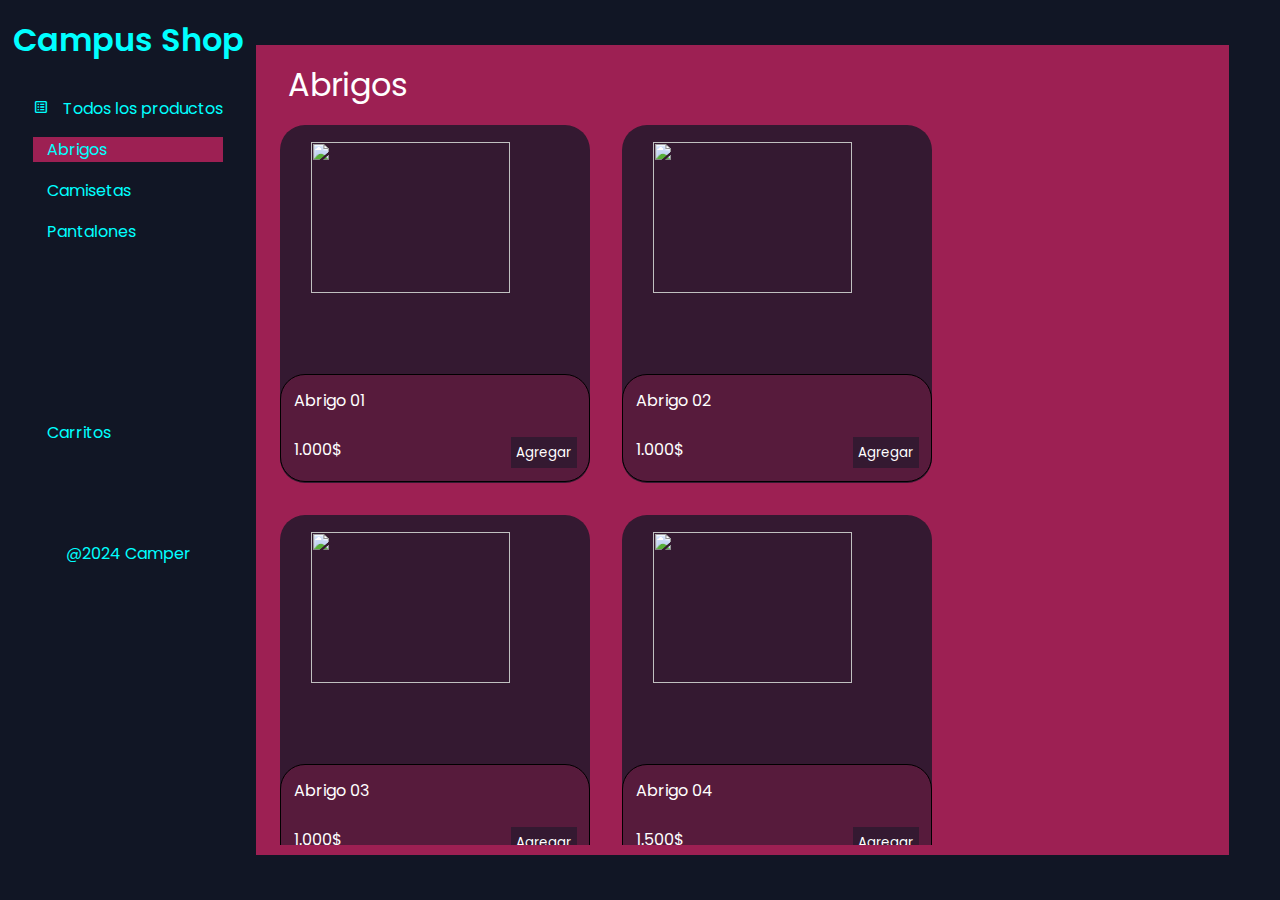
==== views/abrigos.html @ bcda5f28 "feat: :sparkles: The first 4 HTML files have been implemented." ====
<!DOCTYPE html>
<html lang="en">

<head>
    <meta charset="UTF-8">
    <meta name="viewport" content="width=device-width, initial-scale=1.0">
    <title>Proyecto Web</title>
    <script src="js/app.js" type="module" defer></script>
    <link rel="shortcut icon" href="image" type="image/png">
    <link href='https://unpkg.com/boxicons@2.1.4/css/boxicons.min.css' rel='stylesheet'>
    <link rel="stylesheet" href="https://cdnjs.cloudflare.com/ajax/libs/font-awesome/6.5.1/css/all.min.css"
        integrity="sha512-DTOQO9RWCH3ppGqcWaEA1BIZOC6xxalwEsw9c2QQeAIftl+Vegovlnee1c9QX4TctnWMn13TZye+giMm8e2LwA=="
        crossorigin="anonymous" referrerpolicy="no-referrer" />
    <link rel="stylesheet" href="../css/style.css">

</head>

<body>
    <nav class="menu">
        <p class="title">Campus Shop</p>
        <ul>
            <li ><a href="../index.html"><i class='bx bx-spreadsheet'></i>Todos los productos</a></li>
            <li class="abrigos__selector"><a href="#"><i class="fa-solid fa-vest-patches"></i>Abrigos</a></li>
            <li><a href="camisetas.html"><i class="fa-solid fa-shirt"></i>Camisetas</a></li>
            <li><a href="pantalones.html"><i class="fa-solid fa-asterisk"></i>Pantalones</a></li>
            <li class="car"><a href="carrito.html"><i class="fa-solid fa-cart-plus"></i>Carritos</a></li>
        </ul>
        <p class="menu__footer">@2024 Camper</p>
    </nav>
    <section class="container">
        <p class="title">Abrigos</p>
        <div class="cards__container">
            <div class="card">
                <img src=https://http2.mlstatic.com/D_NQ_NP_2X_787280-MCO51843885132_102022-F.webp alt="">
                <div class="content__card">
                    <p>Abrigo 01</p>
                    <div class="purchase">
                        <p class="price">1.000$</p>
                        <button>Agregar</button>
                    </div>
                </div>
            </div>
            <div class="card">
                <img src=https://http2.mlstatic.com/D_NQ_NP_2X_904140-MCO51843801912_102022-F.webp alt="">
                <div class="content__card">
                    <p>Abrigo 02</p>
                    <div class="purchase">
                        <p class="price">1.000$</p>
                        <button>Agregar</button>
                    </div>
                </div>
            </div>
            <div class="card">
                <img src=https://http2.mlstatic.com/D_NQ_NP_2X_930447-MCO71410142210_092023-F.webp alt="">
                <div class="content__card">
                    <p>Abrigo 03</p>
                    <div class="purchase">
                        <p class="price">1.000$</p>
                        <button>Agregar</button>
                    </div>
                </div>
            </div>
            <div class="card">
                <img src=https://http2.mlstatic.com/D_NQ_NP_2X_712593-MCO41606376126_052020-F.webp alt="">
                <div class="content__card">
                    <p>Abrigo 04</p>
                    <div class="purchase">
                        <p class="price">1.500$</p>
                        <button>Agregar</button>
                    </div>
                </div>
            </div>
            <div class="card">
                <img src=https://http2.mlstatic.com/D_NQ_NP_2X_829630-MCO31080337339_062019-F.webp" alt="">
                <div class="content__card">
                    <p>Abrigo 05</p>
                    <div class="purchase">
                        <p class="price">1.800$</p>
                        <button>Agregar</button>
                    </div>
                </div>
            </div>
    </section>

</body>

</html>
---- css/style.css ----
@import url(variables.css);

* {
    margin: 0;
    padding: 0;
    box-sizing: border-box;
    font-family: "Poppins", sans-serif;
}

body {
    display: grid;
    grid-template-columns: 20vw 80vw;
    grid-template-rows: 1fr;
    background: var(--color-primary);

}

/*****MENU*****/
.menu {
    padding: 1em 0;
    width: 100%;
    height: 95vh;
    display: flex;
    flex-direction: column;
    justify-content: flex-start;
    align-items: center;
    gap: 1em;
    color: var(--color-font);

}

.menu ul {
    padding-top: 1em;
    display: flex;
    flex-direction: column;
    gap: 1em;
    list-style: none;
}

.menu ul li i {
    margin-right: .9em;
}

.menu ul li i,
a {
    color: var(--color-font);
    text-decoration: none;
    gap: .5em;
}

.menu .title {
    font-size: 2em;
    font-weight: 600;
}

.car {
    margin-top: 10em;
}

.menu__footer {
    margin-top: 5em;
}

.container {
    display: flex;
    flex-direction: column;
    width: 95%;
    height: 90vh;
    background: var(--color-quinary);
    margin-top: 5vh;
    gap: 1em;
    color: var(--color-font2);

}

.container .title {
    font-size: 2em;
    padding-left: 1em;
    padding-top: .5em;
}

.container .cards__container {
    /* background: green; */
    display: flex;
    flex-flow: row wrap;
    overflow-y: scroll;
    align-items: center;
    gap: 2em;
    height: 80vh;
    width: 100%;
    padding-left: 2.5%;
    padding-right: 2.5%;
    /* padding: 1em 2em; */

}

.container .cards__container .card {
    background: var(--color-secundary);
    width: 310px;
    height: 22.375em;
    display: flex;
    flex-direction: column;
    justify-content: center;
    align-items: center;
    border-radius: 25px;
}

.container .cards__container .card img {
    width: 80%;
    height: 65%;
    object-fit: contain;
    margin-top: 5%;
}

.container .cards__container .card .content__card {
    border: 1px solid black;
    width: 100%;
    height: 30%;
    border-radius: 25px;
    padding: .8em;
    background: var(--color-ternary);
}

.container .cards__container .card .content__card .purchase {
    display: flex;
    margin-top: 1.5em;
    flex-direction: row;
    justify-content: space-between;
}

.container .cards__container .card .content__card .purchase button {
    background: var(--color-secundary);
    border: none;
    color: var(--color-font2);
    padding: .4em;
}

.container .cards__container .card .content__card .purchase button:hover {
    color: var(--color-font);
}
.all__selector{
    background:var(--color-quinary);
    color: var(--color-font2);
}
.abrigos__selector{
    background:var(--color-quinary);
    color: var(--color-font2);
}
.camisas__selector{
    background:var(--color-quinary);
    color: var(--color-font2);
}
.pantalones__selector{
    background:var(--color-quinary);
    color: var(--color-font2);
}
.abrigos__selector{
    background:var(--color-quinary);
    color: var(--color-font2);
}
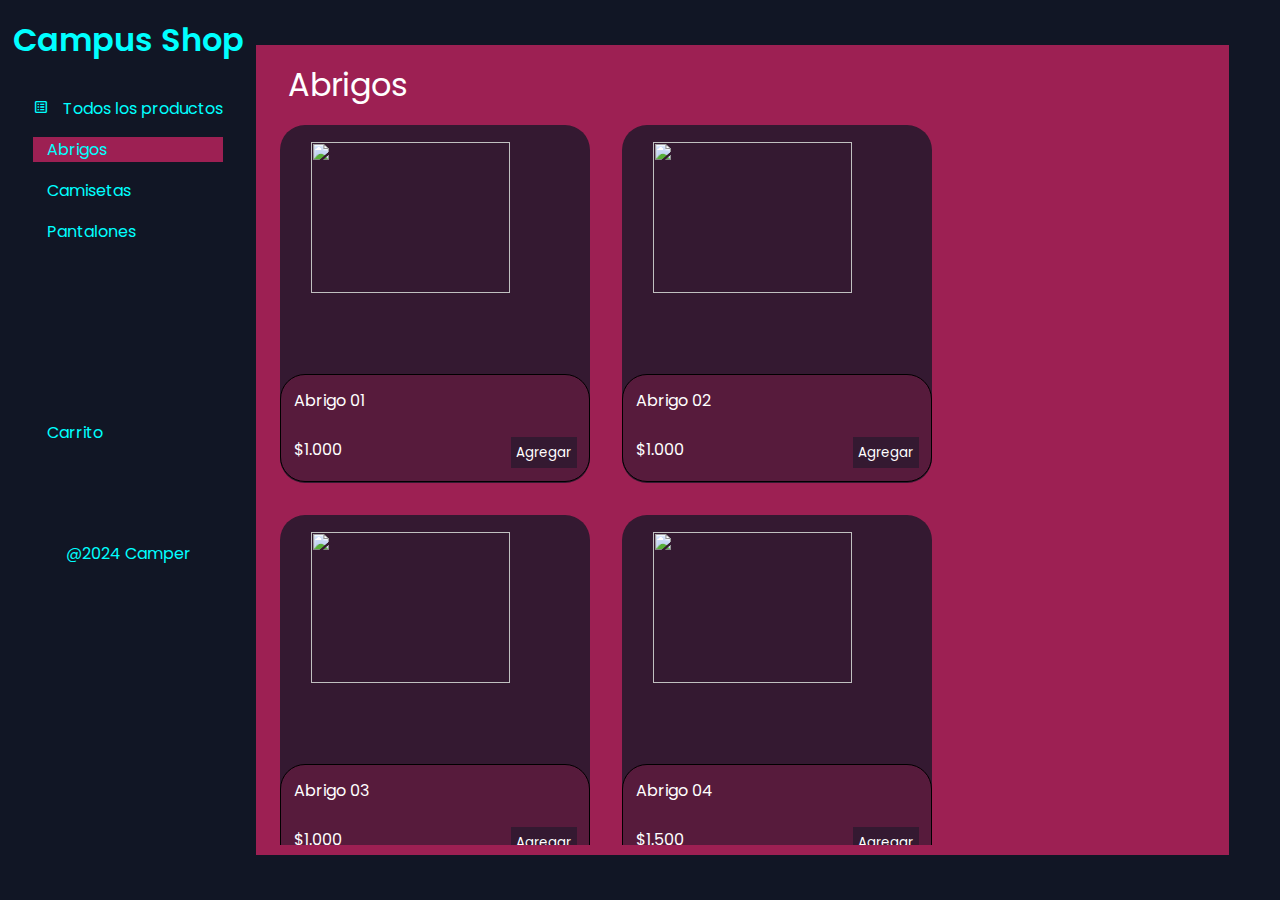
==== commit bea0634a: "feat: :construction: The design of the shopping cart page is being implemented." ====
--- a/views/abrigos.html
+++ b/views/abrigos.html
@@ -23,7 +23,7 @@
             <li class="abrigos__selector"><a href="#"><i class="fa-solid fa-vest-patches"></i>Abrigos</a></li>
             <li><a href="camisetas.html"><i class="fa-solid fa-shirt"></i>Camisetas</a></li>
             <li><a href="pantalones.html"><i class="fa-solid fa-asterisk"></i>Pantalones</a></li>
-            <li class="car"><a href="carrito.html"><i class="fa-solid fa-cart-plus"></i>Carritos</a></li>
+            <li class="car"><a href="carrito.html"><i class="fa-solid fa-cart-plus"></i>Carrito</a></li>
         </ul>
         <p class="menu__footer">@2024 Camper</p>
     </nav>
@@ -35,7 +35,7 @@
                 <div class="content__card">
                     <p>Abrigo 01</p>
                     <div class="purchase">
-                        <p class="price">1.000$</p>
+                        <p class="price">$1.000</p>
                         <button>Agregar</button>
                     </div>
                 </div>
@@ -45,7 +45,7 @@
                 <div class="content__card">
                     <p>Abrigo 02</p>
                     <div class="purchase">
-                        <p class="price">1.000$</p>
+                        <p class="price">$1.000</p>
                         <button>Agregar</button>
                     </div>
                 </div>
@@ -55,7 +55,7 @@
                 <div class="content__card">
                     <p>Abrigo 03</p>
                     <div class="purchase">
-                        <p class="price">1.000$</p>
+                        <p class="price">$1.000</p>
                         <button>Agregar</button>
                     </div>
                 </div>
@@ -65,7 +65,7 @@
                 <div class="content__card">
                     <p>Abrigo 04</p>
                     <div class="purchase">
-                        <p class="price">1.500$</p>
+                        <p class="price">$1.500</p>
                         <button>Agregar</button>
                     </div>
                 </div>
@@ -75,7 +75,7 @@
                 <div class="content__card">
                     <p>Abrigo 05</p>
                     <div class="purchase">
-                        <p class="price">1.800$</p>
+                        <p class="price">$1.800</p>
                         <button>Agregar</button>
                     </div>
                 </div>
--- a/css/style.css
+++ b/css/style.css
@@ -154,7 +154,46 @@
     background:var(--color-quinary);
     color: var(--color-font2);
 }
-.abrigos__selector{
+#carritos__selector{
     background:var(--color-quinary);
     color: var(--color-font2);
 }
+.purchases__container{
+    display: flex;
+    flex-direction: column;
+    overflow-y: scroll;
+    align-items: flex-start;
+    gap: 2em;
+    height: auto;
+    width: 100%;
+    padding-left: 2.5%;
+    padding-right: 2.5%;
+}
+.purchase__card{
+    width: 100%;
+    display: flex;
+    flex-direction: row;
+    justify-content: space-around;
+    align-items: center;
+    border-radius: 15px;
+    background:var(--color-secundary) ;
+}
+.purchase__card .product{
+    width: 12.375em;
+    height: 12.375em;
+}
+.purchase__card .product img {
+    width: 100%;
+    height: 100%;
+    object-fit: contain;
+}
+.purchase__footer {
+    width: 100%;
+    height: auto;
+    display: flex;
+    flex-direction: row;
+    justify-content: space-between;
+    align-items: center;
+    border-radius: 15px;
+    padding: 1em 3em;
+}
